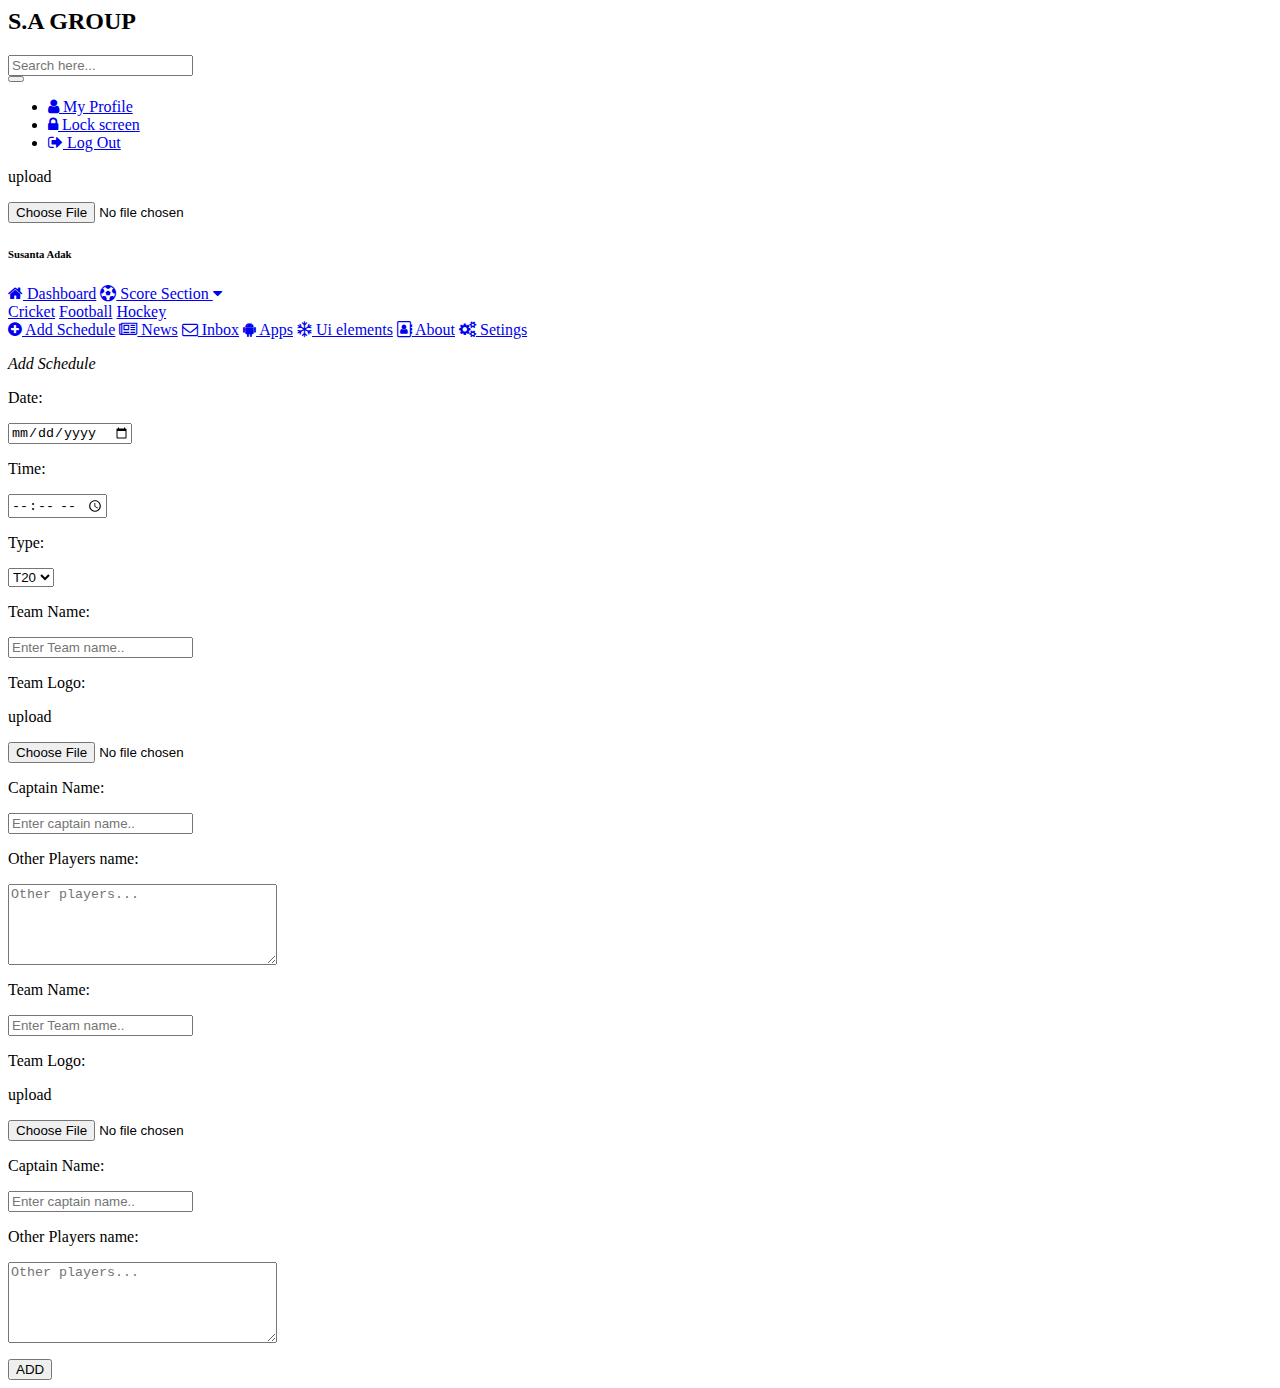
==== addschedule.html @ fe86d93d "Create addschedule.html" ====
<html lang="en">
  <head>
    <meta charset="UTF-8" />
    <meta http-equiv="X-UA-Compatible" content="IE=edge" />
    <meta name="viewport" content="width=device-width, initial-scale=1.0" />
    <link rel="stylesheet" href="addschedule.css" />
    <!-- favicon -->
    <link
      rel="shortcut icon"
      href="../../../images/favicon/circle-cropped.png"
      type="image/x-icon"
    />

    <!-- jquary -->
    <script src="https://ajax.googleapis.com/ajax/libs/jquery/1.12.4/jquery.min.js"></script>
    <!-- fafa icons -->
    <link
      rel="stylesheet"
      href="https://cdnjs.cloudflare.com/ajax/libs/font-awesome/4.7.0/css/font-awesome.min.css"
    />
    <link
      rel="stylesheet"
      href="path/to/font-awesome/css/font-awesome.min.css"
    />
    <!-- bootstrap -->
    <link
      href="https://cdn.jsdelivr.net/npm/bootstrap@5.0.0-beta3/dist/css/bootstrap.min.css"
      rel="stylesheet"
      integrity="sha384-eOJMYsd53ii+scO/bJGFsiCZc+5NDVN2yr8+0RDqr0Ql0h+rP48ckxlpbzKgwra6"
      crossorigin="anonymous"
    />
    <title>Add Schedule</title>
  </head>
  <body>
    <div id="navbar_section_for_admin">
      <nav>
        <div class="nave_logo">
          <h2>S.A GROUP</h2>
        </div>
        <div class="search_box">
          <input
            type="search"
            name=""
            id="search_input_admin"
            placeholder="Search here..."
          />
        </div>

<!-- PROFILE -->
        <div class="profile_section">
          <div class="dropdown">
            <button
              class="btn dropdown-toggle"
              type="button"
              id="dropdownMenuButton1"
              data-bs-toggle="dropdown"
              aria-expanded="false"
            >
              <div id="profile_photo"></div>
            </button>
            <ul class="dropdown-menu" aria-labelledby="dropdownMenuButton1">
              <li>
                <a class="dropdown-item" href="#"
                  ><i class="fa fa-user" aria-hidden="true"></i> My Profile</a
                >
              </li>
              <li>
                <a class="dropdown-item" href="#"
                  ><i class="fa fa-lock" aria-hidden="true"></i> Lock screen</a
                >
              </li>
              <li>
                <a class="dropdown-item" href="#"
                  ><i class="fa fa-sign-out" aria-hidden="true"></i> Log Out</a
                >
              </li>
            </ul>
          </div>
        </div>
      </nav>
    </div>       

        



    <!-- SIDEBAR  -->
    <div class="sidebar">
      <div class="my_profileinsidebar" id="my_side_pic">
        <div id="profile_photo_forsidebar">
          <p id="upload_icon">upload</p>
          <input
            type="file"
            accept="image/*"
            name="photo"
            id="file_name"
            onchange="upload_pic()"
          />
        </div>
        <h6>Susanta Adak</h6>
      </div>
      <a class="" href="../adminhome.html"
        ><i class="fa fa-home" aria-hidden="true"></i> Dashboard</a
      >

      <a href="#score" class="dropdown-btn"
        ><i class="fa fa-futbol-o" aria-hidden="true"></i> Score Section
        <i class="fa fa-caret-down"></i>
      </a>
      <div class="dropdown-container">
        <a href="../cricket/cricket.html">Cricket</a>
        <a href="#">Football</a>
        <a href="#">Hockey</a>
      </div>
      <a href="#addSchedule" class="st1"
        ><i class="fa fa-plus-circle" aria-hidden="true"></i> Add Schedule</a
      >
      <a href="../addNews/addNews.html"
        ><i class="fa fa-newspaper-o" aria-hidden="true"></i> News</a
      >
      <a href="#inbox"
        ><i class="fa fa-envelope-o" aria-hidden="true"></i> Inbox</a
      >
      <a href="#apps"><i class="fa fa-android" aria-hidden="true"></i> Apps</a>
      <a href="#ui"
        ><i class="fa fa-snowflake-o" aria-hidden="true"></i> Ui elements</a
      >
      <!-- <a href="#ui"> Ui Elements</a>
        <a href="#ui"> Ui Elements</a> -->
      <a href="#about"
        ><i class="fa fa-address-book-o" aria-hidden="true"></i> About</a
      >
      <a href="#setings"
        ><i class="fa fa-cogs" aria-hidden="true"></i> Setings</a
      >
    </div>
<!-- START MAIN CONTENT -->
    <div class="content">
      <!-- header title -->
      <div class="page_title_section">
        <p class="cricket_ti"><i>Add Schedule</i></p>
      </div>
      <!-- add schedule header for set date and time -->
      <div class="schedule_header_date_sec">
        <form action="#" id="header_date_form">
          <div class="header_input_style">
            <p>Date:</p>
            <input type="date" name="" id="" />
          </div>
          <div class="header_input_style">
            <p>Time:</p>
            <input type="time" name="" id="" />
          </div>
          <div class="header_input_style">
            <p>Type:</p>
            <select name="" id="">
              <option value="">T20</option>
              <option value="odi">ODI</option>
            </select>
          </div>
        </form>
      </div>
      <!-- add team member -->
      <div class="add_team_member_section">
        <!-- first team -->
        <div class="add_first_team">
          <form action="#" id="first_form">
            <div>
              <p>Team Name:</p>
              <input
                type="text"
                name=""
                id="team_name"
                placeholder="Enter Team name.."
              />
            </div>
            <div class="for_logo_upload">
              <p>Team Logo:</p>
              <div id="profile_photo_for_logo1">
                <p id="upload_icon">upload</p>
                <input
                  type="file"
                  accept="image/*"
                  name="photo"
                  id="file_name1"
                  onchange="upload_pic1()"
                />
              </div>
            </div>
            <div>
              <p>Captain Name:</p>
              <input
                type="text"
                name=""
                id="team_captain"
                placeholder="Enter captain name.."
              />
            </div>
            <div style="margin-top: 9px">
              <p>Other Players name:</p>
              <textarea
                name=""
                id="other_player"
                cols="31"
                rows="5"
                placeholder="Other players..."
              ></textarea>
            </div>
          </form>
        </div>
        <!-- second team -->
        <div class="add_second_team">
          <form action="#" id="first_form">
            <div>
              <p>Team Name:</p>
              <input
                type="text"
                name=""
                id="team_name"
                placeholder="Enter Team name.."
              />
            </div>
            <div class="for_logo_upload">
              <p>Team Logo:</p>
              <div id="profile_photo_for_logo2">
                <p id="upload_icon">upload</p>
                <input
                  type="file"
                  accept="image/*"
                  name="photo"
                  id="file_name2"
                  onchange="upload_pic2()"
                />
              </div>
            </div>
            <div>
              <p>Captain Name:</p>
              <input
                type="text"
                name=""
                id="team_captain"
                placeholder="Enter captain name.."
              />
            </div>
            <div style="margin-top: 9px">
              <p>Other Players name:</p>
              <textarea
                name=""
                id="other_player"
                cols="31"
                rows="5"
                placeholder="Other players..."
              ></textarea>
            </div>
          </form>
        </div>
      </div>
      <div class="add_btn_sec">
        <button id="add_btn" onclick="add()">ADD</button>
      </div>
    </div>

    <script src="addschedule.js"></script>

    <script
      src="https://cdn.jsdelivr.net/npm/bootstrap@5.0.0-beta3/dist/js/bootstrap.bundle.min.js"
      integrity="sha384-JEW9xMcG8R+pH31jmWH6WWP0WintQrMb4s7ZOdauHnUtxwoG2vI5DkLtS3qm9Ekf"
      crossorigin="anonymous"
    ></script>
  </body>
</html>
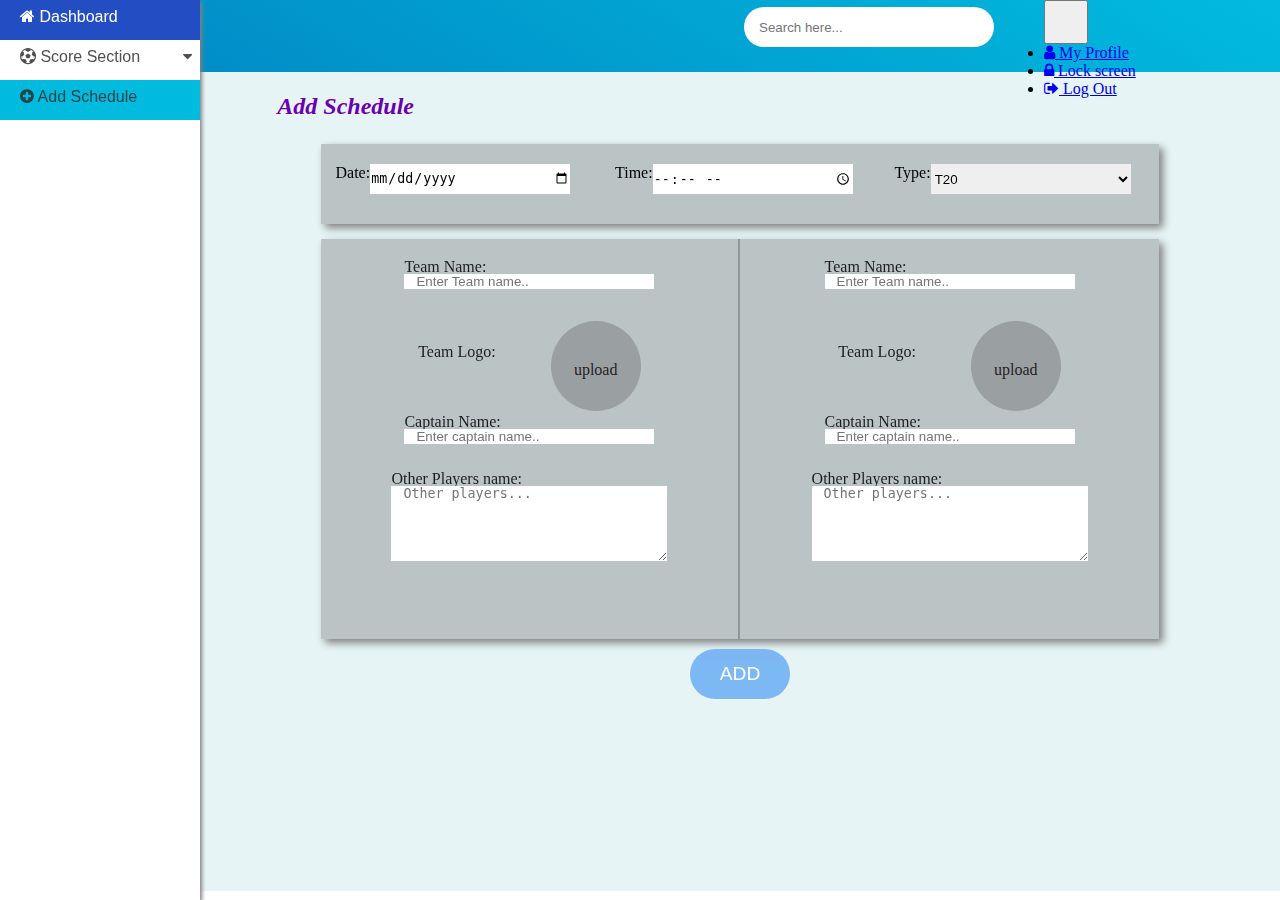
==== commit f86168cb: "Update addschedule.html" ====
--- a/addschedule.html
+++ b/addschedule.html
@@ -86,19 +86,7 @@
 
     <!-- SIDEBAR  -->
     <div class="sidebar">
-      <div class="my_profileinsidebar" id="my_side_pic">
-        <div id="profile_photo_forsidebar">
-          <p id="upload_icon">upload</p>
-          <input
-            type="file"
-            accept="image/*"
-            name="photo"
-            id="file_name"
-            onchange="upload_pic()"
-          />
-        </div>
-        <h6>Susanta Adak</h6>
-      </div>
+      
       <a class="" href="../adminhome.html"
         ><i class="fa fa-home" aria-hidden="true"></i> Dashboard</a
       >
@@ -108,31 +96,14 @@
         <i class="fa fa-caret-down"></i>
       </a>
       <div class="dropdown-container">
-        <a href="../cricket/cricket.html">Cricket</a>
+        <a href="cricket.html">Cricket</a>
         <a href="#">Football</a>
-        <a href="#">Hockey</a>
+        
       </div>
       <a href="#addSchedule" class="st1"
         ><i class="fa fa-plus-circle" aria-hidden="true"></i> Add Schedule</a
       >
-      <a href="../addNews/addNews.html"
-        ><i class="fa fa-newspaper-o" aria-hidden="true"></i> News</a
-      >
-      <a href="#inbox"
-        ><i class="fa fa-envelope-o" aria-hidden="true"></i> Inbox</a
-      >
-      <a href="#apps"><i class="fa fa-android" aria-hidden="true"></i> Apps</a>
-      <a href="#ui"
-        ><i class="fa fa-snowflake-o" aria-hidden="true"></i> Ui elements</a
-      >
-      <!-- <a href="#ui"> Ui Elements</a>
-        <a href="#ui"> Ui Elements</a> -->
-      <a href="#about"
-        ><i class="fa fa-address-book-o" aria-hidden="true"></i> About</a
-      >
-      <a href="#setings"
-        ><i class="fa fa-cogs" aria-hidden="true"></i> Setings</a
-      >
+     
     </div>
 <!-- START MAIN CONTENT -->
     <div class="content">
--- a/addschedule.css
+++ b/addschedule.css
@@ -0,0 +1,377 @@
+@charset "utf-8";
+* {
+  box-sizing: border-box;
+  margin: 0px;
+  padding: 0px;
+}
+/*******************
+*********NAV SECTION*
+*****************/
+#navbar_section_for_admin {
+  width: 100vw;
+  height: 8vh;
+  background-image: linear-gradient(30deg, #0186c4, #01bbde);
+}
+
+nav {
+  width: 100%;
+  height: 100%;
+  display: flex;
+}
+.nave_logo {
+  width: 55vw;
+}
+.search_box {
+  width: 300px;
+}
+.notification_section {
+  width: 200px;
+
+  display: flex;
+  justify-content: space-around;
+}
+.profile_section {
+  width: 200px;
+  padding-left: 40px;
+}
+.nave_logo h2 {
+  font-family: Cambria, Cochin, Georgia, Times, "Times New Roman", serif;
+  color: #e0e3e4;
+  margin-top: 9px;
+  margin-left: 10px;
+}
+
+#search_input_admin {
+  width: 250px;
+  height: 40px;
+  border-radius: 20px;
+  border: 2px solid gray;
+  margin-top: 7px;
+  margin-left: 40px;
+  padding: 15px;
+  border: none;
+}
+#search_input_admin:focus {
+  outline: none;
+}
+/*****notification_section****/
+.notification_section .admin_tasks,
+.admin_mailbox,
+.admin_notification {
+  width: 40px;
+  height: 40px;
+  border-radius: 20px;
+  box-shadow: 2px 2px 5px rgb(3, 89, 116);
+  margin-top: 8px;
+  background-color: #ffffff;
+}
+.notification_section .admin_tasks,
+.admin_mailbox,
+.admin_notification:hover {
+  cursor: pointer;
+}
+.fa-tasks,
+.fa-envelope,
+.fa-bell {
+  margin-top: 12px;
+  margin-left: 12px;
+}
+.notification_section .count_alert {
+  width: 18px;
+  height: 18px;
+  border-radius: 9px;
+  background-color: red;
+  color: #ffffff;
+  position: relative;
+  left: 25px;
+  top: -30px;
+  font-size: 12px;
+  text-align: center;
+}
+/***profile***/
+#dropdownMenuButton1:focus {
+  outline: none;
+}
+.profile_section #profile_photo {
+  width: 40px;
+  height: 40px;
+  border-radius: 20px;
+}
+
+/*************************
+**********SIDEBAR**********
+**************************/
+
+.sidebar {
+  margin: 0;
+  padding: 0;
+  width: 200px;
+  background-color: #fff;
+  position: fixed;
+  height: 100%;
+  overflow: auto;
+  top: 0;
+  box-shadow: 2px 2px 4px gray;
+}
+/***sidebar profile***/
+.my_profileinsidebar {
+  width: 100%;
+  height: 150px;
+}
+#profile_photo_forsidebar,
+#profile_photo_for_logo1,
+#profile_photo_for_logo2 {
+  width: 90px;
+  height: 90px;
+  position: relative;
+  border-radius: 45px;
+  background-color: rgb(154, 159, 161);
+  float: left;
+  margin-left: 55px;
+  margin-top: 30px;
+}
+#my_side_pic h6 {
+  margin-left: 55px;
+}
+#profile_photo_forsidebar p,
+#profile_photo_for_logo1 p,
+#profile_photo_for_logo2 p {
+  text-align: center;
+  padding-top: 45%;
+  font-size: 1.5rem;
+}
+input[type="file"] {
+  position: absolute;
+  width: 100%;
+  top: 0;
+  left: 0;
+  height: 100%;
+  opacity: 0;
+}
+input[type="file"]:hover{
+  cursor: pointer;
+}
+
+.sidebar a {
+  display: block;
+  color: rgba(48, 46, 46, 0.842);
+  padding-left: 20px;
+  padding-top: 8px;
+  text-decoration: none;
+  height: 40px;
+  font-family: sans-serif;
+  font-weight: 500;
+}
+
+.sidebar a.active {
+  background-color: #0194dd;
+  color: #f8f9fa;
+  font-weight: 500;
+}
+
+.sidebar a:hover:not(.active) {
+  background-color: #0536bbe0;
+  color: #ffffff;
+}
+
+div.content {
+  margin-left: 200px;
+  padding: 1px 16px;
+}
+
+@media screen and (max-width: 700px) {
+  .sidebar {
+    width: 100%;
+    height: auto;
+    position: relative;
+  }
+  .sidebar a {
+    float: left;
+  }
+  div.content {
+    margin-left: 0;
+  }
+}
+
+@media screen and (max-width: 400px) {
+  .sidebar a {
+    text-align: center;
+    float: none;
+  }
+}
+.dropdown-container {
+  display: none;
+  background-color: #bedde9;
+  padding-left: 8px;
+}
+/* .dropdown-btn {
+  background-color: #0194dd;
+} */
+.st1 {
+  background-color: #01bbde;
+}
+/* Optional: Style the caret down icon */
+.fa-caret-down {
+  float: right;
+  padding-right: 8px;
+}
+/***************
+*****CCONTENT****/
+.content {
+  background-color: #e6f4f5;
+  background-image: url(../../../../images/addSchedule/cricket.jpg);
+  background-size: cover;
+  height: 91vh;
+  display: flex;
+  flex-direction: column;
+  align-items: center;
+}
+/**first innings***/
+#first_innings {
+  width: 100%;
+  display: flex;
+  flex-direction: column;
+  align-items: center;
+}
+/***second innings**/
+#second_innings {
+  width: 100%;
+  display: flex;
+  flex-direction: column;
+  align-items: center;
+}
+
+.add_score {
+  width: 100%;
+  display: flex;
+  justify-content: space-around;
+}
+.first_team_add_score {
+  width: 400px;
+  height: 500px;
+  box-shadow: 4px 4px 8px gray;
+  background: rgba(86, 86, 86, 0.3);
+  backdrop-filter: blur(10px);
+}
+.add_score > div:hover {
+  box-shadow: 2px 2px 4px gray;
+}
+/****ADD TLTLE SECTION***/
+/*TITLE SECTION*/
+.page_title_section {
+  width: 88.3%;
+  height: 36px;
+  display: flex;
+  justify-content: space-between;
+  margin-top: 20px;
+  margin-bottom: 15px;
+}
+.cricket_ti {
+  width: 70%;
+  color: #6a00b1;
+  font-size: 1.5rem;
+  font-weight: 600;
+}
+/****add schedule header for set date and time****/
+.schedule_header_date_sec {
+  width: 80%;
+  height: 80px;
+  box-shadow: 4px 4px 8px gray;
+  background: rgba(86, 86, 86, 0.3);
+  backdrop-filter: blur(10px);
+}
+#header_date_form {
+  width: 100%;
+  display: flex;
+  justify-content: space-around;
+  align-items: center;
+}
+#header_date_form input {
+  width: 200px;
+  border: none;
+}
+#header_date_form select {
+  width: 200px;
+  border: none;
+}
+.header_input_style {
+  display: flex;
+  width: 250px;
+  height: 30px;
+  margin-top: 20px;
+}
+
+/***add team name**/
+.add_team_member_section {
+  width: 80%;
+  box-shadow: 4px 4px 8px gray;
+  background: rgba(86, 86, 86, 0.3);
+  backdrop-filter: blur(10px);
+  display: flex;
+  margin-top: 15px;
+}
+.add_first_team,
+.add_second_team {
+  width: 50%;
+  height: 400px;
+}
+.add_first_team {
+  border-right: 2px solid rgba(77, 76, 76, 0.377);
+}
+/*FIRST FORM***/
+#first_form {
+  width: 100%;
+  height: 80%;
+  display: flex;
+  flex-direction: column;
+  align-items: center;
+  justify-content: space-around;
+  margin-top: 10px;
+}
+#first_form p {
+  margin-bottom: -2px;
+  font-size: 1rem;
+  font-weight: 500;
+  color: rgba(26, 25, 25, 0.979);
+}
+.for_logo_upload {
+  display: flex;
+  align-items: center;
+  height: 90px;
+}
+#team_name,
+#team_captain {
+  width: 250px;
+  border: none;
+  padding-left: 12px;
+}
+#other_player {
+  border: none;
+  padding-left: 12px;
+}
+#team_name:focus,
+#team_captain:focus {
+  outline: none;
+}
+#other_player:focus {
+  outline: none;
+}
+/****ADD TEAM BUTTON**/
+.add_btn_sec {
+  width: 100px;
+  margin-top: 10px;
+}
+#add_btn {
+  width: 100px;
+  height: 50px;
+  border-radius: 25px;
+  background: rgba(0, 113, 241, 0.459);
+  backdrop-filter: blur(10px);
+  border: none;
+  font: 1.2rem Arial, Helvetica, sans-serif;
+  font-weight: 500;
+  color: #fff;
+}
+#add_btn:hover {
+  background: rgba(0, 241, 12, 0.493);
+}
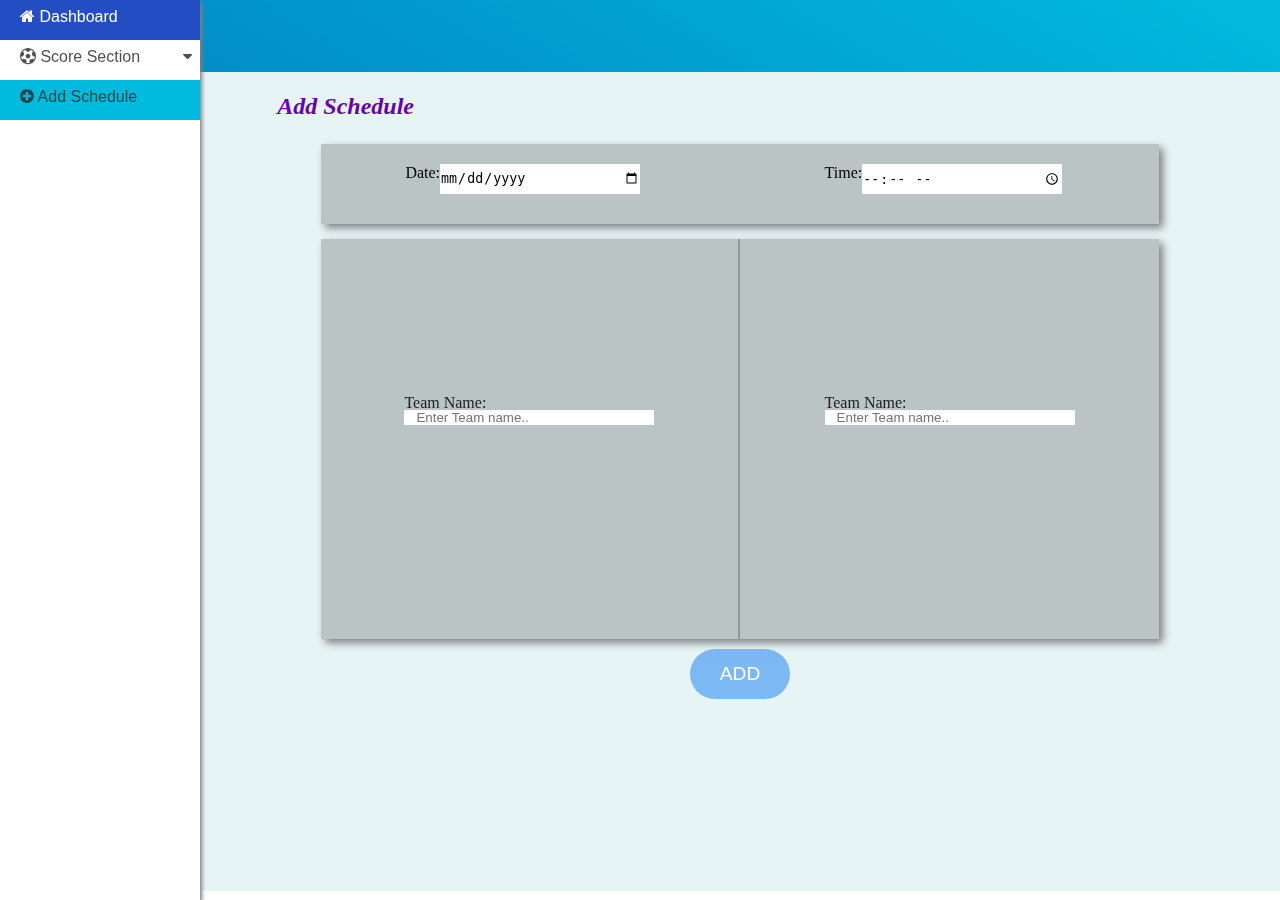
==== commit 901c9f6b: "Update addschedule.html" ====
--- a/addschedule.html
+++ b/addschedule.html
@@ -37,54 +37,9 @@
         <div class="nave_logo">
           <h2>S.A GROUP</h2>
         </div>
-        <div class="search_box">
-          <input
-            type="search"
-            name=""
-            id="search_input_admin"
-            placeholder="Search here..."
-          />
-        </div>
-
-<!-- PROFILE -->
-        <div class="profile_section">
-          <div class="dropdown">
-            <button
-              class="btn dropdown-toggle"
-              type="button"
-              id="dropdownMenuButton1"
-              data-bs-toggle="dropdown"
-              aria-expanded="false"
-            >
-              <div id="profile_photo"></div>
-            </button>
-            <ul class="dropdown-menu" aria-labelledby="dropdownMenuButton1">
-              <li>
-                <a class="dropdown-item" href="#"
-                  ><i class="fa fa-user" aria-hidden="true"></i> My Profile</a
-                >
-              </li>
-              <li>
-                <a class="dropdown-item" href="#"
-                  ><i class="fa fa-lock" aria-hidden="true"></i> Lock screen</a
-                >
-              </li>
-              <li>
-                <a class="dropdown-item" href="#"
-                  ><i class="fa fa-sign-out" aria-hidden="true"></i> Log Out</a
-                >
-              </li>
-            </ul>
-          </div>
-        </div>
-      </nav>
+       </nav>
     </div>       
-
-        
-
-
-
-    <!-- SIDEBAR  -->
+<!-- SIDEBAR  -->
     <div class="sidebar">
       
       <a class="" href="../adminhome.html"
@@ -97,10 +52,10 @@
       </a>
       <div class="dropdown-container">
         <a href="cricket.html">Cricket</a>
-        <a href="#">Football</a>
+        <a href="football.html">Football</a>
         
       </div>
-      <a href="#addSchedule" class="st1"
+      <a href="addSchedule.html" class="st1"
         ><i class="fa fa-plus-circle" aria-hidden="true"></i> Add Schedule</a
       >
      
@@ -122,13 +77,6 @@
             <p>Time:</p>
             <input type="time" name="" id="" />
           </div>
-          <div class="header_input_style">
-            <p>Type:</p>
-            <select name="" id="">
-              <option value="">T20</option>
-              <option value="odi">ODI</option>
-            </select>
-          </div>
         </form>
       </div>
       <!-- add team member -->
@@ -145,38 +93,6 @@
                 placeholder="Enter Team name.."
               />
             </div>
-            <div class="for_logo_upload">
-              <p>Team Logo:</p>
-              <div id="profile_photo_for_logo1">
-                <p id="upload_icon">upload</p>
-                <input
-                  type="file"
-                  accept="image/*"
-                  name="photo"
-                  id="file_name1"
-                  onchange="upload_pic1()"
-                />
-              </div>
-            </div>
-            <div>
-              <p>Captain Name:</p>
-              <input
-                type="text"
-                name=""
-                id="team_captain"
-                placeholder="Enter captain name.."
-              />
-            </div>
-            <div style="margin-top: 9px">
-              <p>Other Players name:</p>
-              <textarea
-                name=""
-                id="other_player"
-                cols="31"
-                rows="5"
-                placeholder="Other players..."
-              ></textarea>
-            </div>
           </form>
         </div>
         <!-- second team -->
@@ -190,38 +106,6 @@
                 id="team_name"
                 placeholder="Enter Team name.."
               />
-            </div>
-            <div class="for_logo_upload">
-              <p>Team Logo:</p>
-              <div id="profile_photo_for_logo2">
-                <p id="upload_icon">upload</p>
-                <input
-                  type="file"
-                  accept="image/*"
-                  name="photo"
-                  id="file_name2"
-                  onchange="upload_pic2()"
-                />
-              </div>
-            </div>
-            <div>
-              <p>Captain Name:</p>
-              <input
-                type="text"
-                name=""
-                id="team_captain"
-                placeholder="Enter captain name.."
-              />
-            </div>
-            <div style="margin-top: 9px">
-              <p>Other Players name:</p>
-              <textarea
-                name=""
-                id="other_player"
-                cols="31"
-                rows="5"
-                placeholder="Other players..."
-              ></textarea>
             </div>
           </form>
         </div>
